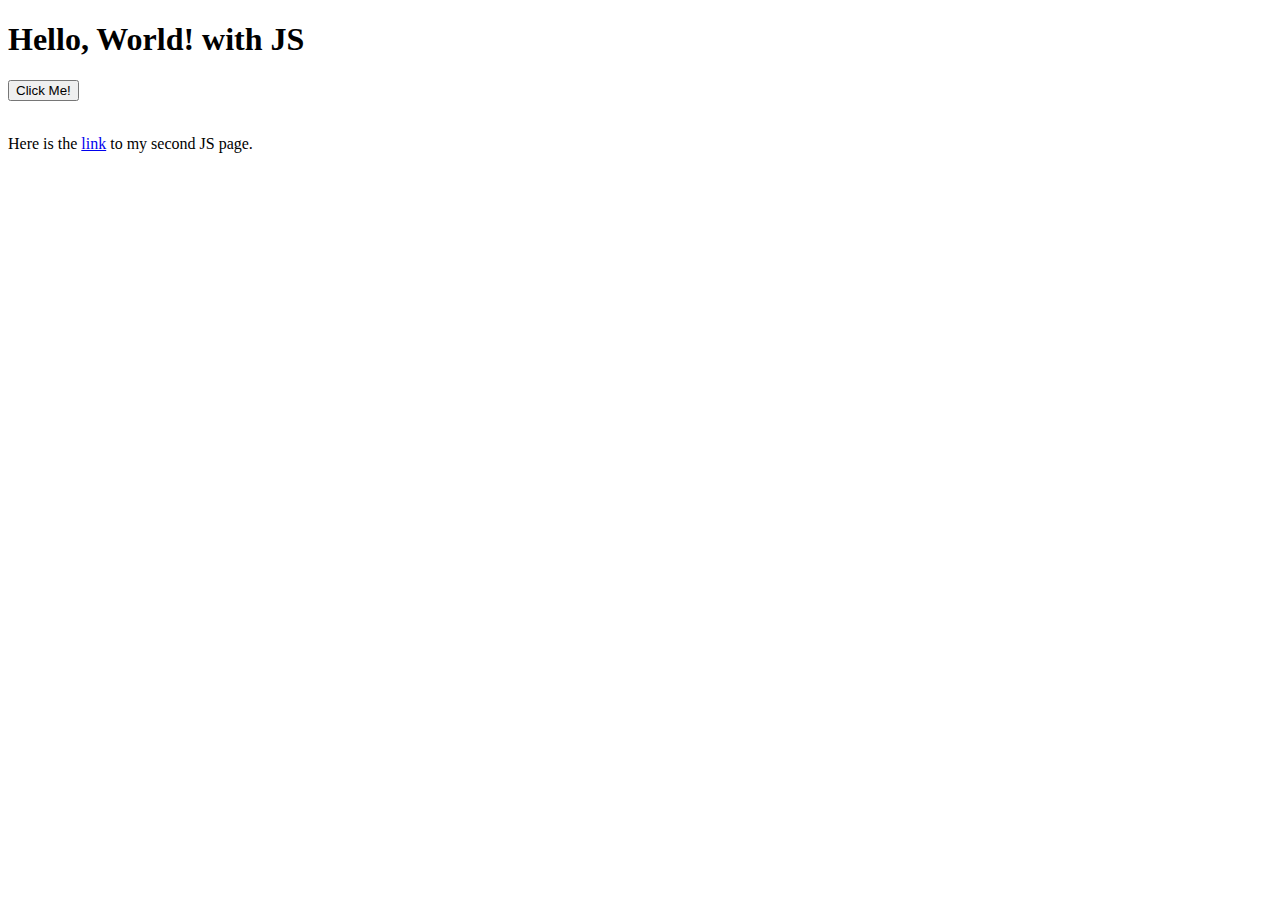
==== index.html @ 3e441262 "Started Unit1-07-HTML-JS" ====
<!DOCTYPE html>
<html>
  <head>
    <meta charset="utf-8">
    <meta name="description" content="My First Web Page, with JavaScript">
    <meta name="keywords" content="immaculata, ics2o">
    <meta name="author" content="Ms Raffin">
    <meta name="viewport" content="width=device-width, initial-scale=1.0">
		<!-- Favicon -->
    <link rel="apple-touch-icon" sizes="180x180" href="./fav_index/apple-touch-icon.png">
    <link rel="icon" type="image/png" sizes="32x32" href="./fav_index/favicon-32x32.png">
    <link rel="icon" type="image/png" sizes="16x16" href="./fav_index/favicon-16x16.png">
    <link rel="manifest" href="./fav_index/site.webmanifest">
		<!-- Google's MDL -->
		<link rel="stylesheet" href="https://fonts.googleapis.com/icon?family=Material+Icons">
		<link rel="stylesheet" href="https://code.getmdl.io/1.3.0/material.pink-purple.min.css" />
    <title>My First Webpage, with JavaScript</title>
  </head>
  <body>
		<script defer src="https://code.getmdl.io/1.3.0/material.min.js"></script>
    <script>
      function myButtonClicked() {
        alert("Hello!!! Is it okay if I don't do the test? Press okay if its okay :D - - (I'm Joking)")
      }
    </script>
    <h1>Hello, World! with JS</h1>
		<!-- Colored raised button -->
		<button onclick="myButtonClicked()" class="mdl-button mdl-js-button mdl-button--raised mdl-button--colored">
		  Click Me!
		</button>
		<br></br>
    <p>
      Here is the <a href = "./more_js.html">link</a> to my second JS page</a>.
    </p>
  </body>
</html>
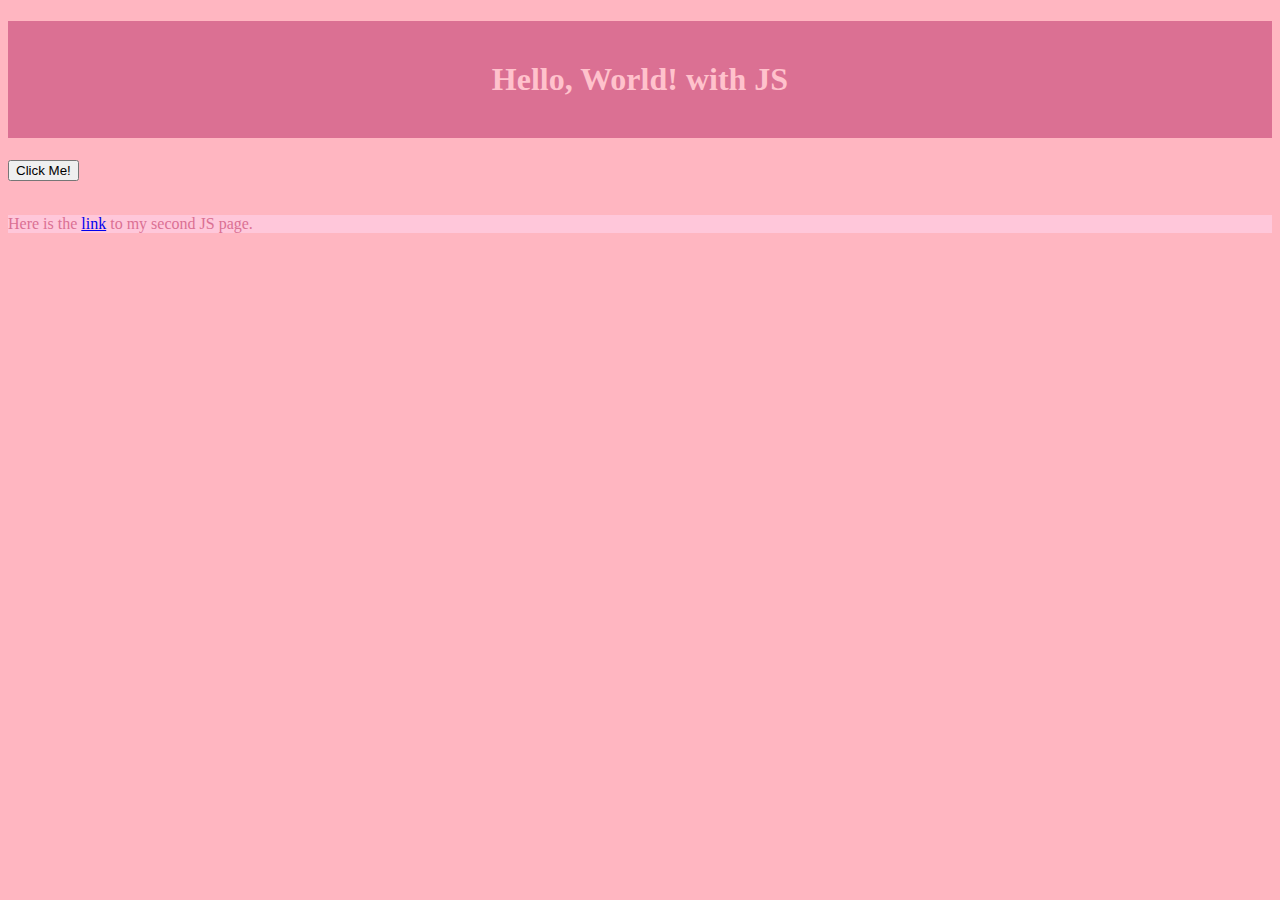
==== commit cc1e140f: "Added and Edited" ====
--- a/index.html
+++ b/index.html
@@ -14,13 +14,14 @@
 		<!-- Google's MDL -->
 		<link rel="stylesheet" href="https://fonts.googleapis.com/icon?family=Material+Icons">
 		<link rel="stylesheet" href="https://code.getmdl.io/1.3.0/material.pink-purple.min.css" />
+    <link rel="stylesheet" href="./css/more_style.css">
     <title>My First Webpage, with JavaScript</title>
   </head>
   <body>
 		<script defer src="https://code.getmdl.io/1.3.0/material.min.js"></script>
     <script>
       function myButtonClicked() {
-        alert("Hello!!! Is it okay if I don't do the test? Press okay if its okay :D - - (I'm Joking)")
+        alert("Hello!!! Is it okay if I don't do the test? Press okay if it's okay :D - - (I'm Joking) Hope you enjoy!")
       }
     </script>
     <h1>Hello, World! with JS</h1>
--- a/css/more_style.css
+++ b/css/more_style.css
@@ -0,0 +1,20 @@
+/* Created by: Stella S
+ * Created on: March. 2022
+ * This CSS file defines the style for index.html 
+*/
+
+body {
+  background-color: LightPink;
+}
+
+h1 {
+  background-color: rgb(219, 112, 147);
+  color: hsl(350, 100%, 88%);
+  padding: 40px;
+  text-align: center;
+}
+
+p {
+  background-color: #ffc7da;
+  color: rgb(219, 112, 147);
+}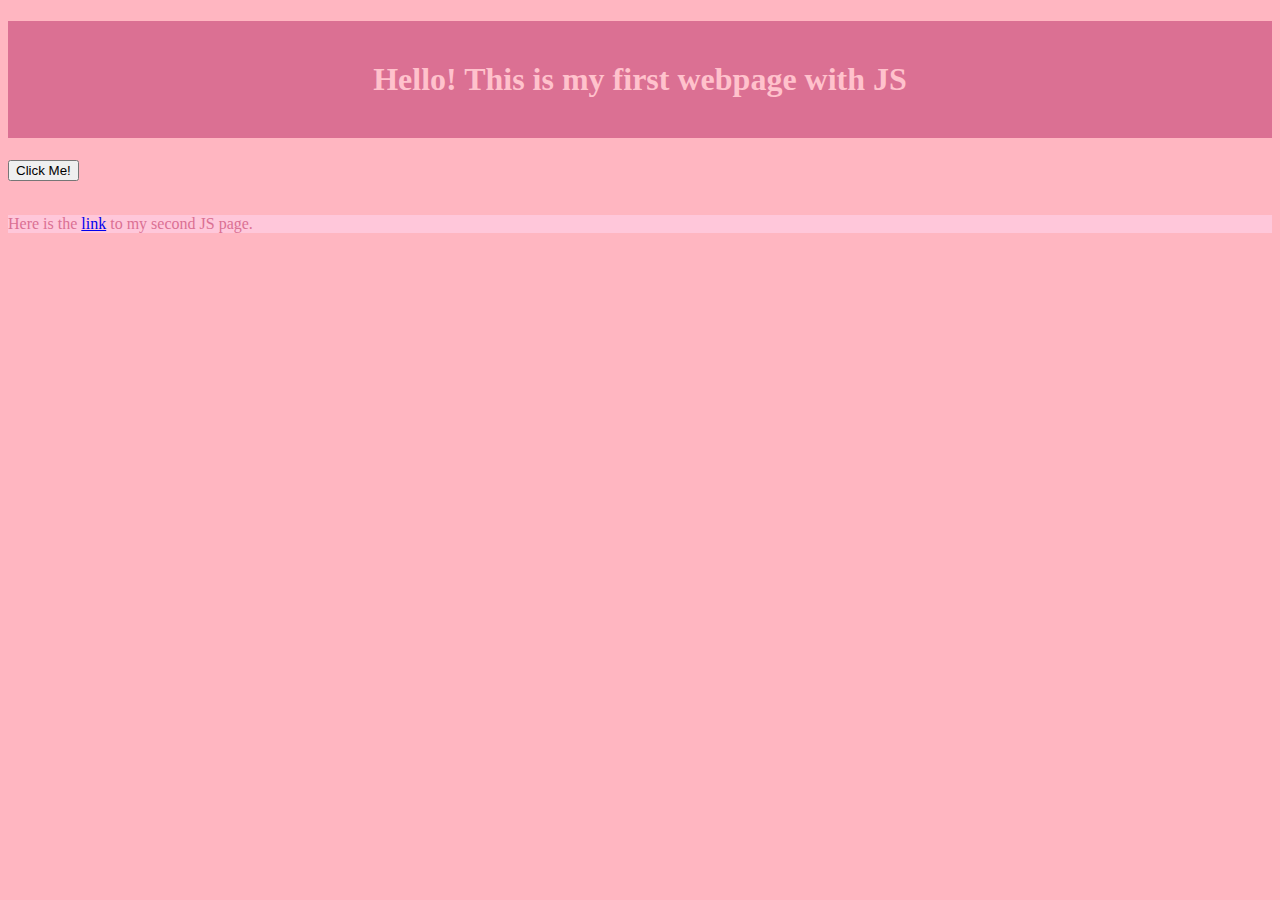
==== commit edd6406d: "added and edited" ====
--- a/index.html
+++ b/index.html
@@ -7,10 +7,10 @@
     <meta name="author" content="Ms Raffin">
     <meta name="viewport" content="width=device-width, initial-scale=1.0">
 		<!-- Favicon -->
-    <link rel="apple-touch-icon" sizes="180x180" href="./fav_index/apple-touch-icon.png">
-    <link rel="icon" type="image/png" sizes="32x32" href="./fav_index/favicon-32x32.png">
-    <link rel="icon" type="image/png" sizes="16x16" href="./fav_index/favicon-16x16.png">
-    <link rel="manifest" href="./fav_index/site.webmanifest">
+    <link rel="apple-touch-icon" sizes="180x180" href="./fav_index/favicon_ios/apple-touch-icon.png">
+      <link rel="icon" type="image/png" sizes="32x32" href="./fav_index/favicon_ios/favicon-32x32.png">
+      <link rel="icon" type="image/png" sizes="16x16" href="./fav_index/favicon_ios/favicon-16x16.png">
+      <link rel="manifest" href="./fav_index/favicon_ios/site.webmanifest">
 		<!-- Google's MDL -->
 		<link rel="stylesheet" href="https://fonts.googleapis.com/icon?family=Material+Icons">
 		<link rel="stylesheet" href="https://code.getmdl.io/1.3.0/material.pink-purple.min.css" />
@@ -24,7 +24,7 @@
         alert("Hello!!! Is it okay if I don't do the test? Press okay if it's okay :D - - (I'm Joking) Hope you enjoy!")
       }
     </script>
-    <h1>Hello, World! with JS</h1>
+    <h1>Hello! This is my first webpage with JS</h1>
 		<!-- Colored raised button -->
 		<button onclick="myButtonClicked()" class="mdl-button mdl-js-button mdl-button--raised mdl-button--colored">
 		  Click Me!
